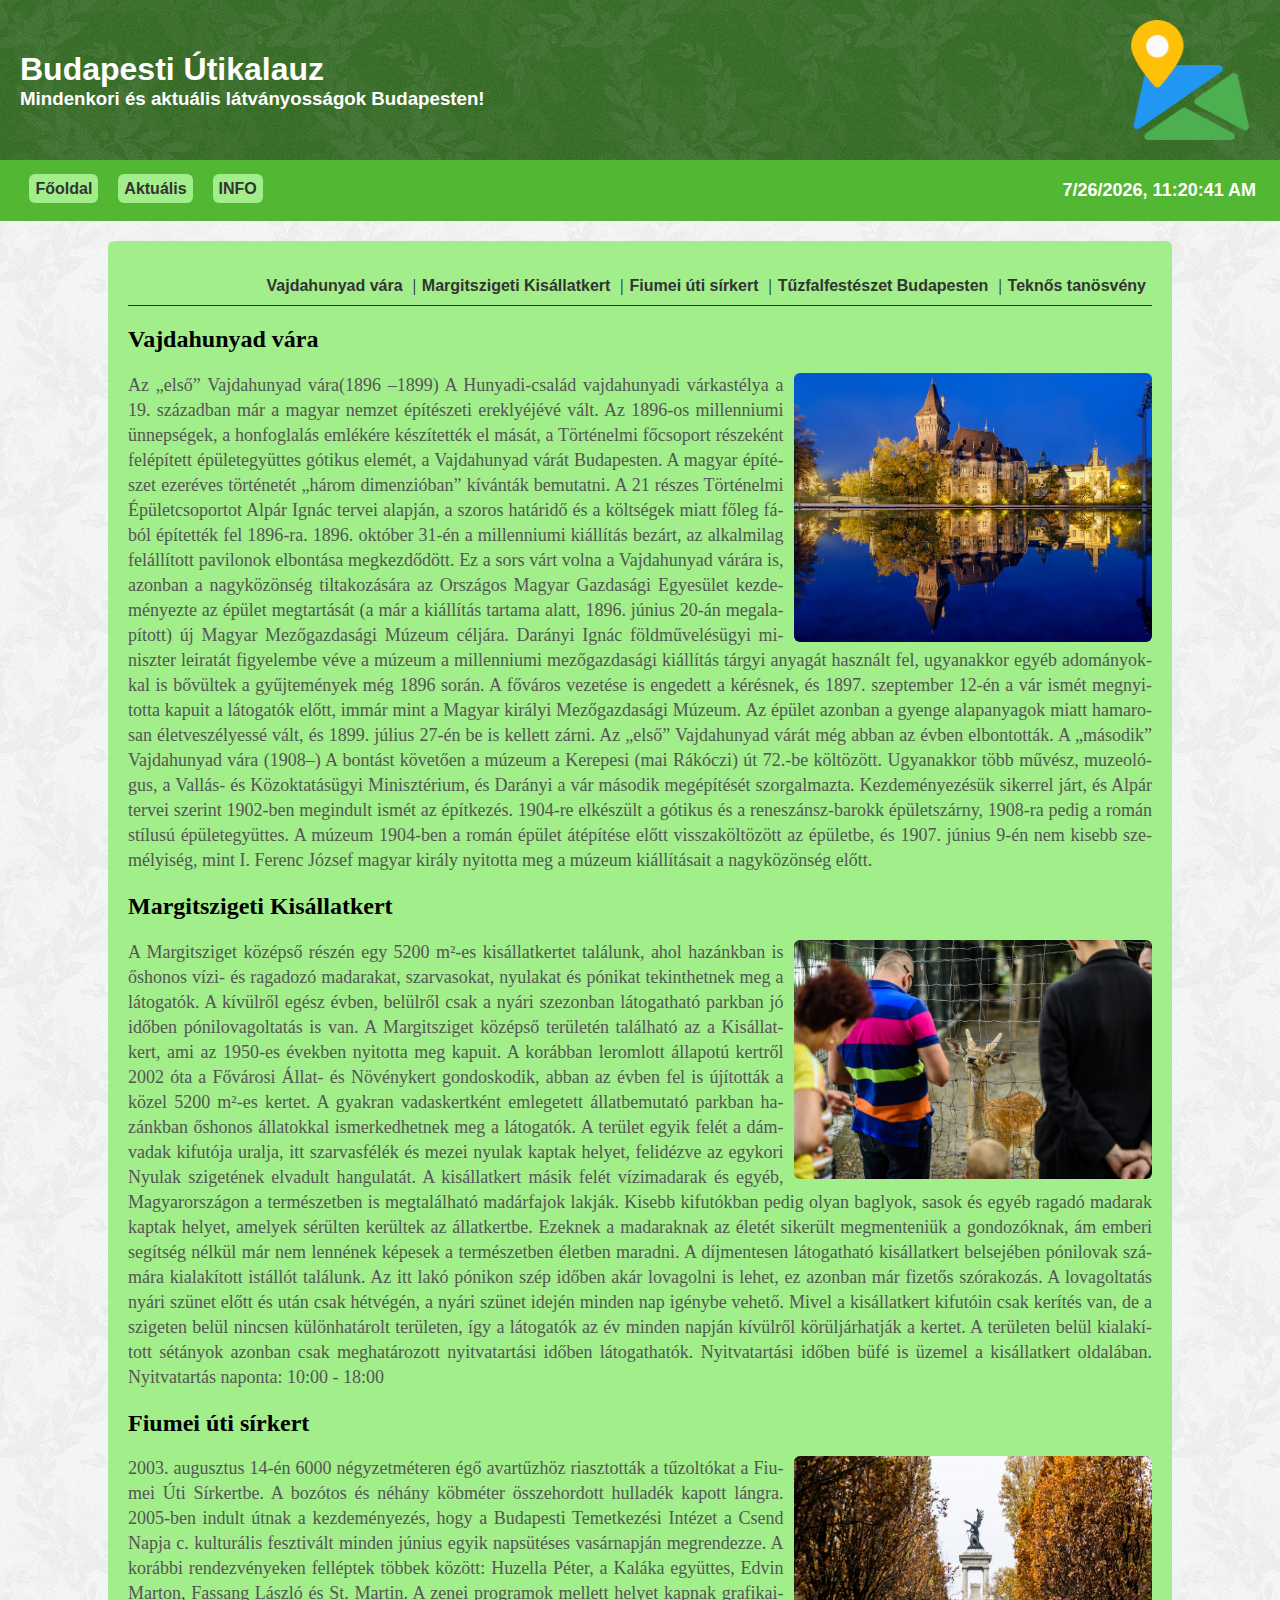
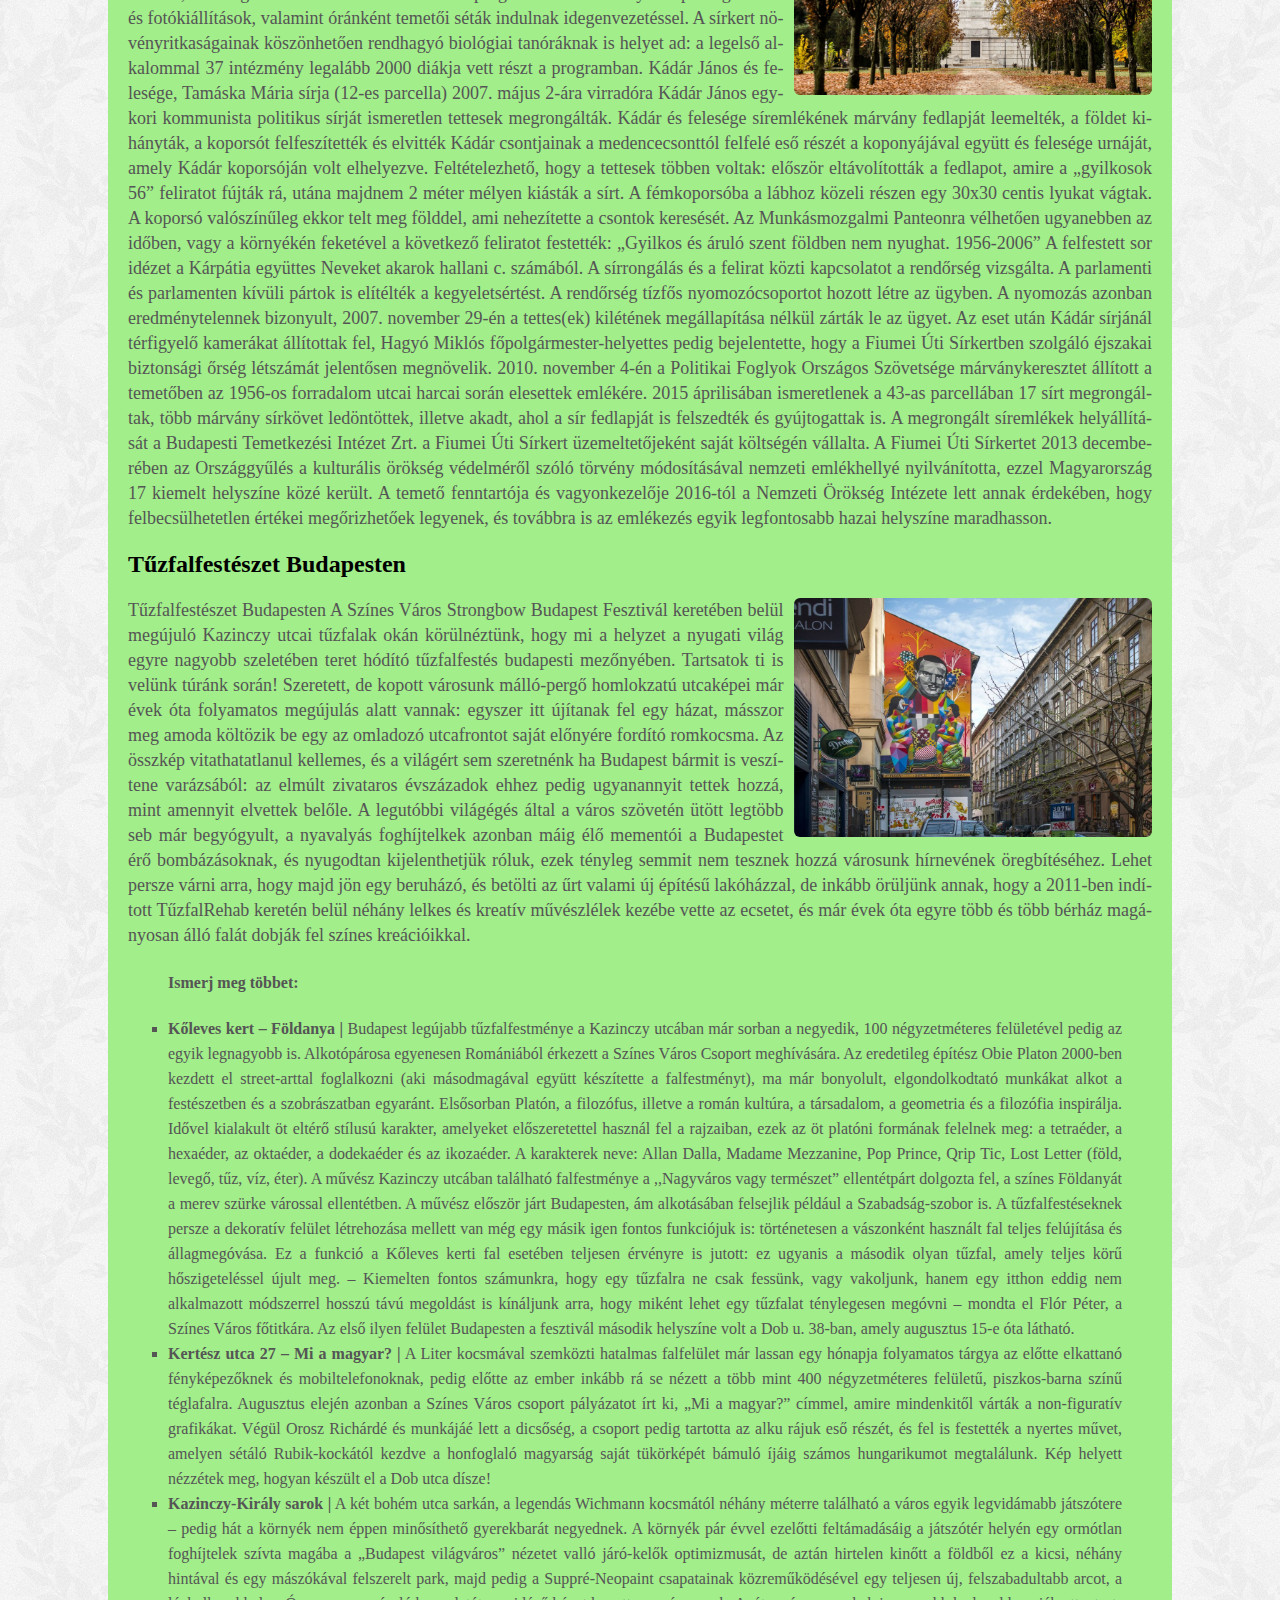
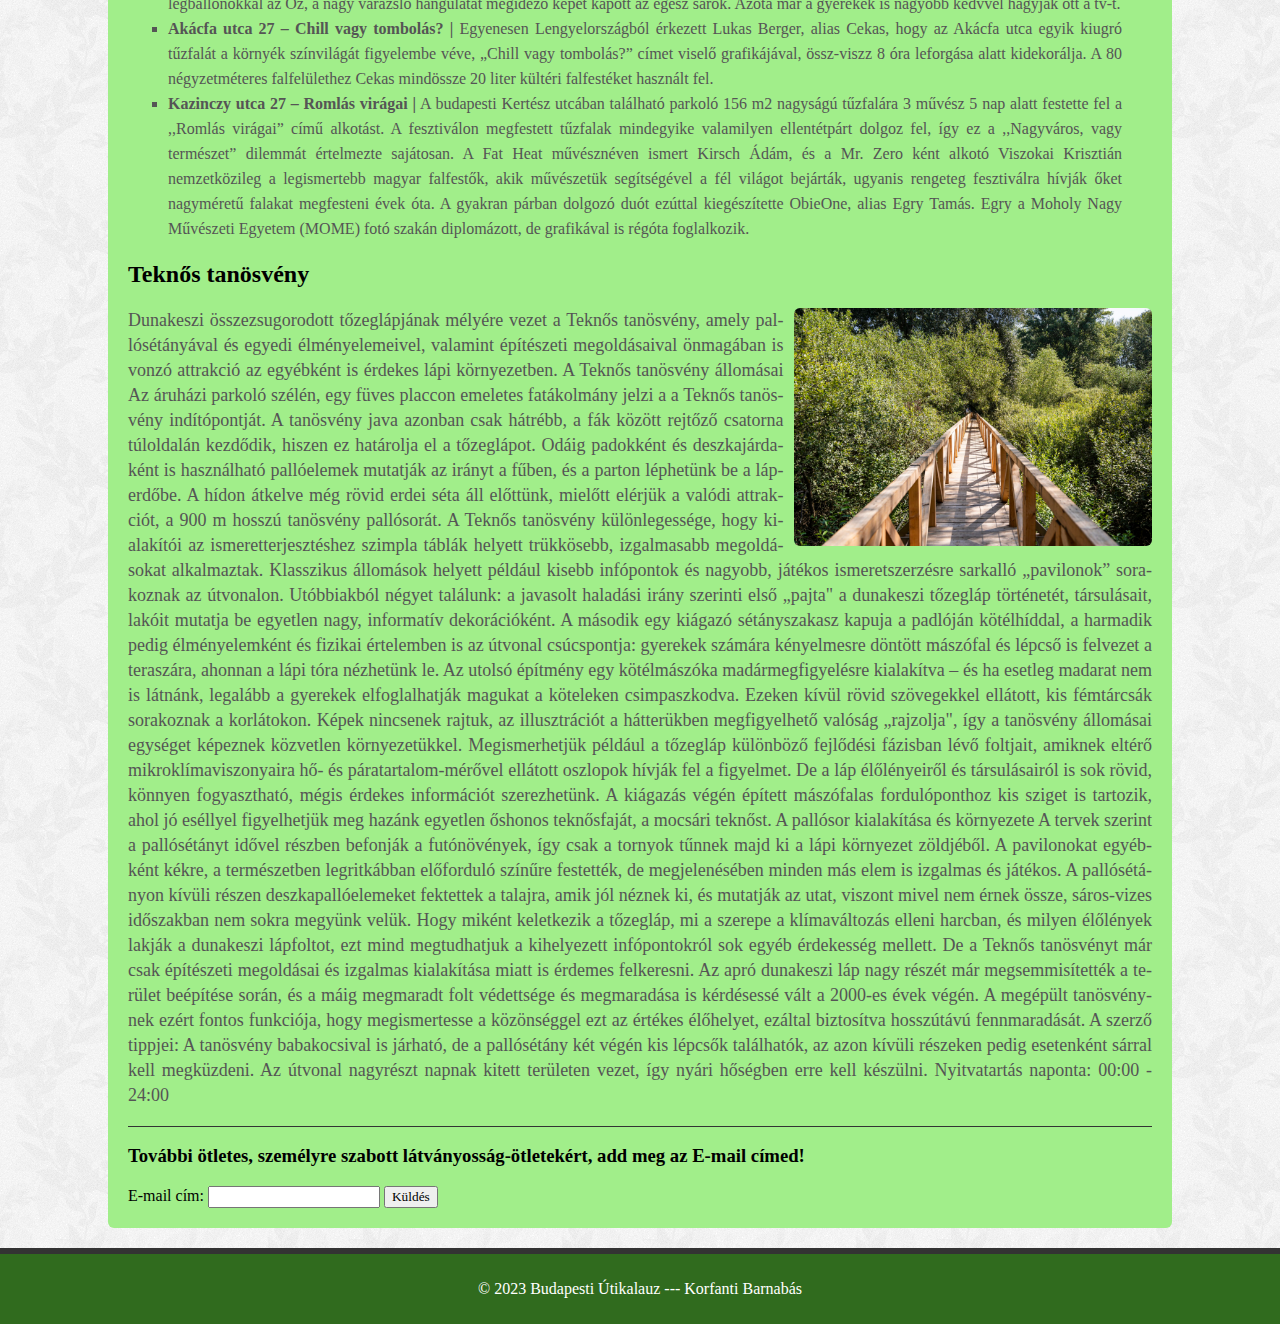
==== hf-korfanti-barnabas-10-09/index.html @ 5091316f "Hozzáadtam a második házifeladatom!" ====
<!DOCTYPE html>
<html lang="hu">
<head>
    <title>Budapesti Útikalauz</title>
    <link rel="stylesheet" href="css/style.css">
</head>
<body>
    <header>
        <div id="headerH">
        <h1>Budapesti Útikalauz</h1>
        <h3>Mindenkori és aktuális látványosságok Budapesten!</h3>
        </div>
        <img src="image/logo-fejlec.png" alt="Budapesti Útikalauz logója, egy térképen egy gombostű" width="auto"
            height="120px">
    </header>
    <nav>
        <ul>
            <li><a href="#">Főoldal</a></li>
            <li><a href="aloldalak/aktualis.html">Aktuális</a></li>
            <li><a href="aloldalak/info.html">INFO</a></li>
            <li id="datetime"></li>
            <script>
                function updateDateTime() {
                    var datetimeElement = document.getElementById("datetime");
                    var currentDate = new Date();
                    var dateTimeString = currentDate.toLocaleString();

                    datetimeElement.textContent = dateTimeString;
                }

                setInterval(updateDateTime, 1000);

                updateDateTime();
            </script>
        </ul>
    </nav>
    <main>
        <ul id="mainNav">
            <li><a href="#latvanyossag1">Vajdahunyad vára</a> | </li>
            <li><a href="#latvanyossag2">Margitszigeti Kisállatkert</a> | </li>
            <li><a href="#latvanyossag3">Fiumei úti sírkert</a> | </li>
            <li><a href="#latvanyossag4">Tűzfalfestészet Budapesten</a> | </li>
            <li><a href="#latvanyossag5">Teknős tanösvény</a></li>
        </ul>
        <div id="latvanyossag1">
            <h2>Vajdahunyad vára</h2>
            <img src="image/vajdahunyad.jpg" alt="Vajdahunyad vára képe">
            <div class="description">
                <p>Az „első” Vajdahunyad vára(1896 –1899)
                    A Hunyadi-család vajdahunyadi várkastélya a 19. században már a magyar nemzet építészeti ereklyéjévé
                    vált. Az 1896-os millenniumi ünnepségek, a honfoglalás emlékére készítették el mását, a
                    Történelmi főcsoport részeként felépített épületegyüttes gótikus elemét, a Vajdahunyad várát
                    Budapesten. A magyar építészet ezeréves történetét „három dimenzióban” kívánták bemutatni. A 21
                    részes Történelmi Épületcsoportot Alpár Ignác tervei alapján, a szoros határidő és a költségek miatt
                    főleg fából építették fel 1896-ra. 1896. október 31-én a millenniumi kiállítás bezárt, az alkalmilag
                    felállított pavilonok elbontása megkezdődött. Ez a sors várt volna a Vajdahunyad várára is, azonban
                    a nagyközönség tiltakozására az Országos Magyar Gazdasági Egyesület kezdeményezte az épület
                    megtartását (a már a kiállítás tartama alatt, 1896. június 20-án megalapított) új Magyar
                    Mezőgazdasági Múzeum céljára. Darányi Ignác földművelésügyi miniszter leiratát figyelembe véve a
                    múzeum a millenniumi mezőgazdasági kiállítás tárgyi anyagát használt fel, ugyanakkor egyéb
                    adományokkal is bővültek a gyűjtemények még 1896 során. A főváros vezetése is engedett a kérésnek,
                    és 1897. szeptember 12-én a vár ismét megnyitotta kapuit a látogatók előtt, immár mint a Magyar
                    királyi Mezőgazdasági Múzeum. Az épület azonban a gyenge alapanyagok miatt hamarosan életveszélyessé
                    vált, és 1899. július 27-én be is kellett zárni. Az „első” Vajdahunyad várát még abban az évben
                    elbontották.
                    A „második” Vajdahunyad vára (1908–)
                    A bontást követően a múzeum a Kerepesi (mai Rákóczi) út 72.-be költözött. Ugyanakkor több művész,
                    muzeológus, a Vallás- és Közoktatásügyi Minisztérium, és Darányi a vár második megépítését
                    szorgalmazta. Kezdeményezésük sikerrel járt, és Alpár tervei szerint 1902-ben megindult ismét az
                    építkezés. 1904-re elkészült a gótikus és a reneszánsz-barokk épületszárny, 1908-ra pedig a román
                    stílusú épületegyüttes. A múzeum 1904-ben a román épület átépítése előtt visszaköltözött az
                    épületbe, és 1907. június 9-én nem kisebb személyiség, mint I. Ferenc József magyar király nyitotta
                    meg a múzeum kiállításait a nagyközönség előtt.</p>
            </div>
        </div>
        <div id="latvanyossag2">
            <h2>Margitszigeti Kisállatkert</h2>
            <img src="image/mkisallatkert.jpg" alt="Margitszigeti Kisállatkert képe">
            <div class="description">
                <p>A Margitsziget középső részén egy 5200 m²-es kisállatkertet találunk, ahol hazánkban is őshonos vízi-
                    és ragadozó madarakat, szarvasokat, nyulakat és pónikat tekinthetnek meg a látogatók. A kívülről
                    egész évben, belülről csak a nyári szezonban látogatható parkban jó időben pónilovagoltatás is van.
                    A Margitsziget középső területén található az a Kisállatkert, ami az 1950-es években nyitotta meg
                    kapuit. A korábban leromlott állapotú kertről 2002 óta a Fővárosi Állat- és Növénykert gondoskodik,
                    abban az évben fel is újították a közel 5200 m²-es kertet.
                    A gyakran vadaskertként emlegetett állatbemutató parkban hazánkban őshonos állatokkal ismerkedhetnek
                    meg a látogatók. A terület egyik felét a dámvadak kifutója uralja, itt szarvasfélék és mezei nyulak
                    kaptak helyet, felidézve az egykori Nyulak szigetének elvadult hangulatát.
                    A kisállatkert másik felét vízimadarak és egyéb, Magyarországon a természetben is megtalálható
                    madárfajok lakják. Kisebb kifutókban pedig olyan baglyok, sasok és egyéb ragadó madarak kaptak
                    helyet, amelyek sérülten kerültek az állatkertbe. Ezeknek a madaraknak az életét sikerült
                    megmenteniük a gondozóknak, ám emberi segítség nélkül már nem lennének képesek a természetben
                    életben maradni.
                    A díjmentesen látogatható kisállatkert belsejében pónilovak számára kialakított istállót találunk.
                    Az itt lakó pónikon szép időben akár lovagolni is lehet, ez azonban már fizetős szórakozás. A
                    lovagoltatás nyári szünet előtt és után csak hétvégén, a nyári szünet idején minden nap igénybe
                    vehető.
                    Mivel a kisállatkert kifutóin csak kerítés van, de a szigeten belül nincsen különhatárolt területen,
                    így a látogatók az év minden napján kívülről körüljárhatják a kertet. A területen belül kialakított
                    sétányok azonban csak meghatározott nyitvatartási időben látogathatók. Nyitvatartási időben büfé is
                    üzemel a kisállatkert oldalában.
                    Nyitvatartás
                    naponta: 10:00 - 18:00</p>
            </div>
        </div>
        <div id="latvanyossag3">
            <h2>Fiumei úti sírkert</h2>
            <img src="image/fiumeisirkert.jpg" alt="Fiumei úti sírkert képe">
            <div class="description">
                <p>2003. augusztus 14-én 6000 négyzetméteren égő avartűzhöz riasztották a tűzoltókat a Fiumei Úti
                    Sírkertbe. A bozótos és néhány köbméter összehordott hulladék kapott lángra.
                    2005-ben indult útnak a kezdeményezés, hogy a Budapesti Temetkezési Intézet a Csend Napja c.
                    kulturális fesztivált minden június egyik napsütéses vasárnapján megrendezze. A korábbi
                    rendezvényeken felléptek többek között: Huzella Péter, a Kaláka együttes, Edvin Marton, Fassang
                    László és St. Martin. A zenei programok mellett helyet kapnak grafikai- és fotókiállítások, valamint
                    óránként temetői séták indulnak idegenvezetéssel.
                    A sírkert növényritkaságainak köszönhetően rendhagyó biológiai tanóráknak is helyet ad: a legelső
                    alkalommal 37 intézmény legalább 2000 diákja vett részt a programban.
                    Kádár János és felesége, Tamáska Mária sírja (12-es parcella)
                    2007. május 2-ára virradóra Kádár János egykori kommunista politikus sírját ismeretlen tettesek
                    megrongálták. Kádár és felesége síremlékének márvány fedlapját leemelték, a földet kihányták, a
                    koporsót felfeszítették és elvitték Kádár csontjainak a medencecsonttól felfelé eső részét a
                    koponyájával együtt és felesége urnáját, amely Kádár koporsóján volt elhelyezve. Feltételezhető,
                    hogy a tettesek többen voltak: először eltávolították a fedlapot, amire a „gyilkosok 56” feliratot
                    fújták rá, utána majdnem 2 méter mélyen kiásták a sírt. A fémkoporsóba a lábhoz közeli részen egy
                    30x30 centis lyukat vágtak. A koporsó valószínűleg ekkor telt meg földdel, ami nehezítette a csontok
                    keresését. Az Munkásmozgalmi Panteonra vélhetően ugyanebben az időben, vagy a környékén feketével a
                    következő feliratot festették: „Gyilkos és áruló szent földben nem nyughat. 1956-2006” A felfestett
                    sor idézet a Kárpátia együttes Neveket akarok hallani c. számából. A sírrongálás és a felirat közti
                    kapcsolatot a rendőrség vizsgálta. A parlamenti és parlamenten kívüli pártok is elítélték a
                    kegyeletsértést. A rendőrség tízfős nyomozócsoportot hozott létre az ügyben. A
                    nyomozás azonban eredménytelennek bizonyult, 2007. november 29-én a tettes(ek) kilétének
                    megállapítása nélkül zárták le az ügyet. Az eset után Kádár sírjánál térfigyelő kamerákat
                    állítottak fel, Hagyó Miklós főpolgármester-helyettes pedig bejelentette, hogy a Fiumei Úti
                    Sírkertben szolgáló éjszakai biztonsági őrség létszámát jelentősen megnövelik.
                    2010. november 4-én a Politikai Foglyok Országos Szövetsége márványkeresztet állított a temetőben az
                    1956-os forradalom utcai harcai során elesettek emlékére.
                    2015 áprilisában ismeretlenek a 43-as parcellában 17 sírt megrongáltak, több márvány sírkövet
                    ledöntöttek, illetve akadt, ahol a sír fedlapját is felszedték és gyújtogattak is. A megrongált
                    síremlékek helyállítását a Budapesti Temetkezési Intézet Zrt. a Fiumei Úti Sírkert üzemeltetőjeként
                    saját költségén vállalta.
                    A Fiumei Úti Sírkertet 2013 decemberében az Országgyűlés a kulturális örökség védelméről szóló
                    törvény módosításával nemzeti emlékhellyé nyilvánította, ezzel Magyarország 17 kiemelt helyszíne
                    közé került. A temető fenntartója és vagyonkezelője 2016-tól a Nemzeti Örökség Intézete lett annak
                    érdekében, hogy felbecsülhetetlen értékei megőrizhetőek legyenek, és továbbra is az emlékezés
                    egyik legfontosabb hazai helyszíne maradhasson.</p>
            </div>
        </div>
        <div id="latvanyossag4">
            <h2>Tűzfalfestészet Budapesten</h2>
            <img src="image/tuzfalfestmeny.jpg" alt="Tűzfalfestészet Budapesten, egy kép a sok közül">
            <div class="description">
                <p>Tűzfalfestészet Budapesten
                    A Színes Város Strongbow Budapest Fesztivál keretében belül megújuló Kazinczy utcai tűzfalak okán
                    körülnéztünk, hogy mi a helyzet a nyugati világ egyre nagyobb szeletében teret hódító tűzfalfestés
                    budapesti mezőnyében. Tartsatok ti is velünk túránk során!
                    Szeretett, de kopott városunk málló-pergő homlokzatú utcaképei már évek óta folyamatos megújulás
                    alatt vannak: egyszer itt újítanak fel egy házat, másszor meg amoda költözik be egy az omladozó
                    utcafrontot saját előnyére fordító romkocsma. Az összkép vitathatatlanul kellemes, és a világért sem
                    szeretnénk ha Budapest bármit is veszítene varázsából: az elmúlt zivataros évszázadok ehhez pedig
                    ugyanannyit tettek hozzá, mint amennyit elvettek belőle. A legutóbbi világégés által a város
                    szövetén ütött legtöbb seb már begyógyult, a nyavalyás foghíjtelkek azonban máig élő mementói a
                    Budapestet érő bombázásoknak, és nyugodtan kijelenthetjük róluk, ezek tényleg semmit nem tesznek
                    hozzá városunk hírnevének öregbítéséhez. Lehet persze várni arra, hogy majd jön egy beruházó, és
                    betölti az űrt valami új építésű lakóházzal, de inkább örüljünk annak, hogy a 2011-ben indított
                    TűzfalRehab keretén belül néhány lelkes és kreatív művészlélek kezébe vette az ecsetet, és már évek
                    óta egyre több és több bérház magányosan álló falát dobják fel színes kreációikkal.</p>
                <ul type="square">
                    <h4>Ismerj meg többet:</h4>
                    <li><strong>Kőleves kert – Földanya |</strong>
                        Budapest legújabb tűzfalfestménye a Kazinczy utcában már sorban a negyedik, 100 négyzetméteres
                        felületével pedig az egyik legnagyobb is. Alkotópárosa egyenesen Romániából érkezett a Színes
                        Város Csoport meghívására. Az eredetileg építész Obie Platon 2000-ben kezdett el street-arttal
                        foglalkozni (aki másodmagával együtt készítette a falfestményt), ma már bonyolult,
                        elgondolkodtató munkákat alkot a festészetben és a szobrászatban egyaránt. Elsősorban Platón, a
                        filozófus, illetve a román kultúra, a társadalom, a geometria és a filozófia inspirálja. Idővel
                        kialakult öt eltérő stílusú karakter, amelyeket előszeretettel használ fel a rajzaiban, ezek az
                        öt platóni formának felelnek meg: a tetraéder, a hexaéder, az oktaéder, a dodekaéder és az
                        ikozaéder. A karakterek neve: Allan Dalla, Madame Mezzanine, Pop Prince, Qrip Tic, Lost Letter
                        (föld, levegő, tűz, víz, éter).
                        A művész Kazinczy utcában található falfestménye a ,,Nagyváros vagy természet” ellentétpárt
                        dolgozta fel, a színes Földanyát a merev szürke várossal ellentétben. A művész először járt
                        Budapesten, ám alkotásában felsejlik például a Szabadság-szobor is.
                        A tűzfalfestéseknek persze a dekoratív felület létrehozása mellett van még egy másik igen fontos
                        funkciójuk is: történetesen a vászonként használt fal teljes felújítása és állagmegóvása. Ez a
                        funkció a Kőleves kerti fal esetében teljesen érvényre is jutott: ez ugyanis a második olyan
                        tűzfal, amely teljes körű hőszigeteléssel újult meg. – Kiemelten fontos számunkra, hogy egy
                        tűzfalra ne csak fessünk, vagy vakoljunk, hanem egy itthon eddig nem alkalmazott módszerrel
                        hosszú távú megoldást is kínáljunk arra, hogy miként lehet egy tűzfalat ténylegesen megóvni –
                        mondta el Flór Péter, a Színes Város főtitkára. Az első ilyen felület Budapesten a fesztivál
                        második helyszíne volt a Dob u. 38-ban, amely augusztus 15-e óta látható.</li>
                    <li><strong>Kertész utca 27 – Mi a magyar? |</strong>
                        A Liter kocsmával szemközti hatalmas falfelület már lassan egy hónapja folyamatos tárgya az
                        előtte elkattanó fényképezőknek és mobiltelefonoknak, pedig előtte az ember inkább rá se nézett
                        a több mint 400 négyzetméteres felületű, piszkos-barna színű téglafalra. Augusztus elején
                        azonban a Színes Város csoport pályázatot írt ki, „Mi a magyar?” címmel, amire mindenkitől
                        várták a non-figuratív grafikákat. Végül Orosz Richárdé és munkájáé lett a dicsőség, a csoport
                        pedig tartotta az alku rájuk eső részét, és fel is festették a nyertes művet, amelyen sétáló
                        Rubik-kockától kezdve a honfoglaló magyarság saját tükörképét bámuló íjáig számos hungarikumot
                        megtalálunk. Kép helyett nézzétek meg, hogyan készült el a Dob utca dísze!</li>
                    <li><strong>Kazinczy-Király sarok |</strong>
                        A két bohém utca sarkán, a legendás Wichmann kocsmától néhány méterre található a város egyik
                        legvidámabb játszótere – pedig hát a környék nem éppen minősíthető gyerekbarát negyednek. A
                        környék pár évvel ezelőtti feltámadásáig a játszótér helyén egy ormótlan foghíjtelek szívta
                        magába a „Budapest világváros” nézetet valló járó-kelők optimizmusát, de aztán hirtelen kinőtt a
                        földből ez a kicsi, néhány hintával és egy mászókával felszerelt park, majd pedig a
                        Suppré-Neopaint csapatainak közreműködésével egy teljesen új, felszabadultabb arcot, a
                        légballonokkal az Óz, a nagy varázsló hangulatát megidéző képet kapott az egész sarok. Azóta már
                        a gyerekek is nagyobb kedvvel hagyják ott a tv-t.</li>
                    <li><strong>Akácfa utca 27 – Chill vagy tombolás? |</strong>
                        Egyenesen Lengyelországból érkezett Lukas Berger, alias Cekas, hogy az Akácfa utca egyik kiugró
                        tűzfalát a környék színvilágát figyelembe véve, „Chill vagy tombolás?” címet viselő
                        grafikájával, össz-viszz 8 óra leforgása alatt kidekorálja. A 80 négyzetméteres falfelülethez
                        Cekas mindössze 20 liter kültéri falfestéket használt fel.</li>
                    <li><strong>Kazinczy utca 27 – Romlás virágai |</strong>
                        A budapesti Kertész utcában található parkoló 156 m2 nagyságú tűzfalára 3 művész 5 nap alatt
                        festette fel a ,,Romlás virágai” című alkotást. A fesztiválon megfestett tűzfalak mindegyike
                        valamilyen ellentétpárt dolgoz fel, így ez a ,,Nagyváros, vagy természet” dilemmát értelmezte
                        sajátosan. A Fat Heat művésznéven ismert Kirsch Ádám, és a Mr. Zero ként alkotó Viszokai
                        Krisztián nemzetközileg a legismertebb magyar falfestők, akik művészetük segítségével a fél
                        világot bejárták, ugyanis rengeteg fesztiválra hívják őket nagyméretű falakat megfesteni évek
                        óta. A gyakran párban dolgozó duót ezúttal kiegészítette ObieOne, alias Egry Tamás. Egry a
                        Moholy Nagy Művészeti Egyetem (MOME) fotó szakán diplomázott, de grafikával is régóta
                        foglalkozik.</li>
                </ul>
            </div>
        </div>
        <div id="latvanyossag5">
            <h2>Teknős tanösvény</h2>
            <img src="image/teknososveny.jpg" alt="Teknős tanösvény képe">
            <div class="description" id="descriptionUtso">
                <p>Dunakeszi összezsugorodott tőzeglápjának mélyére vezet a Teknős tanösvény, amely pallósétányával és
                    egyedi élményelemeivel, valamint építészeti megoldásaival önmagában is vonzó attrakció az egyébként
                    is érdekes lápi környezetben.
                    A Teknős tanösvény állomásai
                    Az áruházi parkoló szélén, egy füves placcon emeletes fatákolmány jelzi a a Teknős tanösvény
                    indítópontját. A tanösvény java azonban csak hátrébb, a fák között rejtőző csatorna túloldalán
                    kezdődik, hiszen ez határolja el a tőzeglápot. Odáig padokként és deszkajárdaként is használható
                    pallóelemek mutatják az irányt a fűben, és a parton léphetünk be a láperdőbe.
                    A hídon átkelve még rövid erdei séta áll előttünk, mielőtt elérjük a valódi attrakciót, a 900 m
                    hosszú tanösvény pallósorát. A Teknős tanösvény különlegessége, hogy kialakítói az
                    ismeretterjesztéshez szimpla táblák helyett trükkösebb, izgalmasabb megoldásokat alkalmaztak.
                    Klasszikus állomások helyett például kisebb infópontok és nagyobb, játékos ismeretszerzésre sarkalló
                    „pavilonok” sorakoznak az útvonalon. Utóbbiakból négyet találunk: a javasolt haladási irány szerinti
                    első „pajta" a dunakeszi tőzegláp történetét, társulásait, lakóit mutatja be egyetlen nagy,
                    informatív dekorációként. A második egy kiágazó sétányszakasz kapuja a padlóján kötélhíddal, a
                    harmadik pedig élményelemként és fizikai értelemben is az útvonal csúcspontja: gyerekek számára
                    kényelmesre döntött mászófal és lépcső is felvezet a teraszára, ahonnan a lápi tóra nézhetünk le. Az
                    utolsó építmény egy kötélmászóka madármegfigyelésre kialakítva – és ha esetleg madarat nem is
                    látnánk, legalább a gyerekek elfoglalhatják magukat a köteleken csimpaszkodva.
                    Ezeken kívül rövid szövegekkel ellátott, kis fémtárcsák sorakoznak a korlátokon. Képek nincsenek
                    rajtuk, az illusztrációt a hátterükben megfigyelhető valóság „rajzolja", így a tanösvény állomásai
                    egységet képeznek közvetlen környezetükkel. Megismerhetjük például a tőzegláp különböző fejlődési
                    fázisban lévő foltjait, amiknek eltérő mikroklímaviszonyaira hő- és páratartalom-mérővel ellátott
                    oszlopok hívják fel a figyelmet. De a láp élőlényeiről és társulásairól is sok rövid, könnyen
                    fogyasztható, mégis érdekes információt szerezhetünk. A kiágazás végén épített mászófalas
                    fordulóponthoz kis sziget is tartozik, ahol jó eséllyel figyelhetjük meg hazánk egyetlen őshonos
                    teknősfaját, a mocsári teknőst.
                    A pallósor kialakítása és környezete
                    A tervek szerint a pallósétányt idővel részben befonják a futónövények, így csak a tornyok tűnnek
                    majd ki a lápi környezet zöldjéből. A pavilonokat egyébként kékre, a természetben legritkábban
                    előforduló színűre festették, de megjelenésében minden más elem is izgalmas és játékos. A
                    pallósétányon kívüli részen deszkapallóelemeket fektettek a talajra, amik jól néznek ki, és mutatják
                    az utat, viszont mivel nem érnek össze, sáros-vizes időszakban nem sokra megyünk velük.
                    Hogy miként keletkezik a tőzegláp, mi a szerepe a klímaváltozás elleni harcban, és milyen élőlények
                    lakják a dunakeszi lápfoltot, ezt mind megtudhatjuk a kihelyezett infópontokról sok egyéb érdekesség
                    mellett. De a Teknős tanösvényt már csak építészeti megoldásai és izgalmas kialakítása miatt is
                    érdemes felkeresni.
                    Az apró dunakeszi láp nagy részét már megsemmisítették a terület beépítése során, és a máig
                    megmaradt folt védettsége és megmaradása is kérdésessé vált a 2000-es évek végén. A megépült
                    tanösvénynek ezért fontos funkciója, hogy megismertesse a közönséggel ezt az értékes élőhelyet,
                    ezáltal biztosítva hosszútávú fennmaradását.
                    A szerző tippjei:
                    A tanösvény babakocsival is járható, de a pallósétány két végén kis lépcsők találhatók, az azon
                    kívüli részeken pedig esetenként sárral kell megküzdeni.
                    Az útvonal nagyrészt napnak kitett területen vezet, így nyári hőségben erre kell készülni.
                    Nyitvatartás
                    naponta: 00:00 - 24:00</p>
            </div>
        </div>
        <div>
        <h3>További ötletes, személyre szabott látványosság-ötletekért, add meg az E-mail címed!</h3>
        <form action="">
            <label for="email">E-mail cím:</label>
            <input type="email" name="eMail" id="email" required>
            <input type="submit" value="Küldés">
        </form>
        </div>
    </main>
    <footer>
        <p>&copy; 2023 Budapesti Útikalauz --- Korfanti Barnabás</p>
    </footer>
</body>
</html>
---- hf-korfanti-barnabas-10-09/css/style.css ----
* {
    font-family: 'Times New Roman', Times, serif;
}
body {
    font-family: Arial, sans-serif;
    margin: 0;
    padding: 0;
    background-color: #ffffff;
    background-image: url(../image/hatter.png);
}
header {
    background-color: #306B1E;
    color: #fff;
    padding: 20px;
    margin-bottom: 0%;
    background-image: url(../image/hatter.png);
    display: flex;
    justify-content: space-between;
    align-items: center;
}
header img {
    margin-right: 10px;
}
header h1, header h3 {
    text-align: justify;
    color: #fff;
    font-family: Arial, Helvetica, sans-serif;
    margin: 0;
}
nav {
    overflow: auto;
    background-color: #52B833;
    padding: 4px;
}
nav ul {
    list-style-type: none;
    padding: 0;
    margin-left: 2%;
    display: flex;
    justify-content: flex-end;
}
nav ul li {
    margin-right: 20px;
    padding: 0%;
}
nav ul li a {
    font-weight: 600;
    font-family: Arial, Helvetica, sans-serif;
    text-decoration: none;
    color: #333;
    width: 100%;
    border-radius: 6px;
    padding: 6px;
    background-color: #A1EE8A
}
nav ul li a:hover {
    color: #fff;
    background-color: #52B833;
}
nav ul li#datetime {
    color: #fff;
    font-weight: 600;
    font-family: Arial, Helvetica, sans-serif;
    font-size: 18px;
    margin-left: auto;
}
main div.aktualisH, main p.aktualisP {
    text-align: center;
}
main img.aktualisIMG {
    float: unset;
}
main {
    overflow: auto;
    width: 80%;
    margin: 20px auto;
    padding: 20px;
    background-color: #A1EE8A;
    border-radius: 6px;
}
main ul#mainNav {
    list-style-type: none;
    padding: 0px 0px 10px 0px;
    margin: 16px 0px 16px 0px;
    display: flex;
    justify-content: flex-end;
    border-bottom: 1px solid #333;
}
main ul#mainNav li a {
    font-weight: 600;
    font-family: Arial, Helvetica, sans-serif;
    text-decoration: none;
    color: #333;
    width: 100%;
    padding: 6px;
}
main div.description ul {
    font-size: 16px;
    color: #555;
    text-align: justify;
    margin-right: 30px;
    line-height: 25px;
}
main img {
    float: right;
    width: 35%;
    margin-left: 10px;
    border-radius: 6px;
}
main p {
    color: #555;
    text-align: justify;
    hyphens: auto;
    font-size: 18px;
    line-height: 25px;
}
main p::after {
    content:"";
    clear: both;
    display: table;
}
div.description#descriptionUtso {
    border-bottom: 1px solid #333;
}
div.infoLeiras p#infoUtsoP {
    margin-bottom: 100px;
}
div.infoFormok {
    text-align: center;
}
div.infoFormok p {
    text-align: center;
}
div#placeholder {
    margin-bottom: 25px;
}
footer {
    text-align: center;
    padding: 10px;
    background-color: #306B1E;
    border-top: 6px solid #333;
    color: #fff;
}
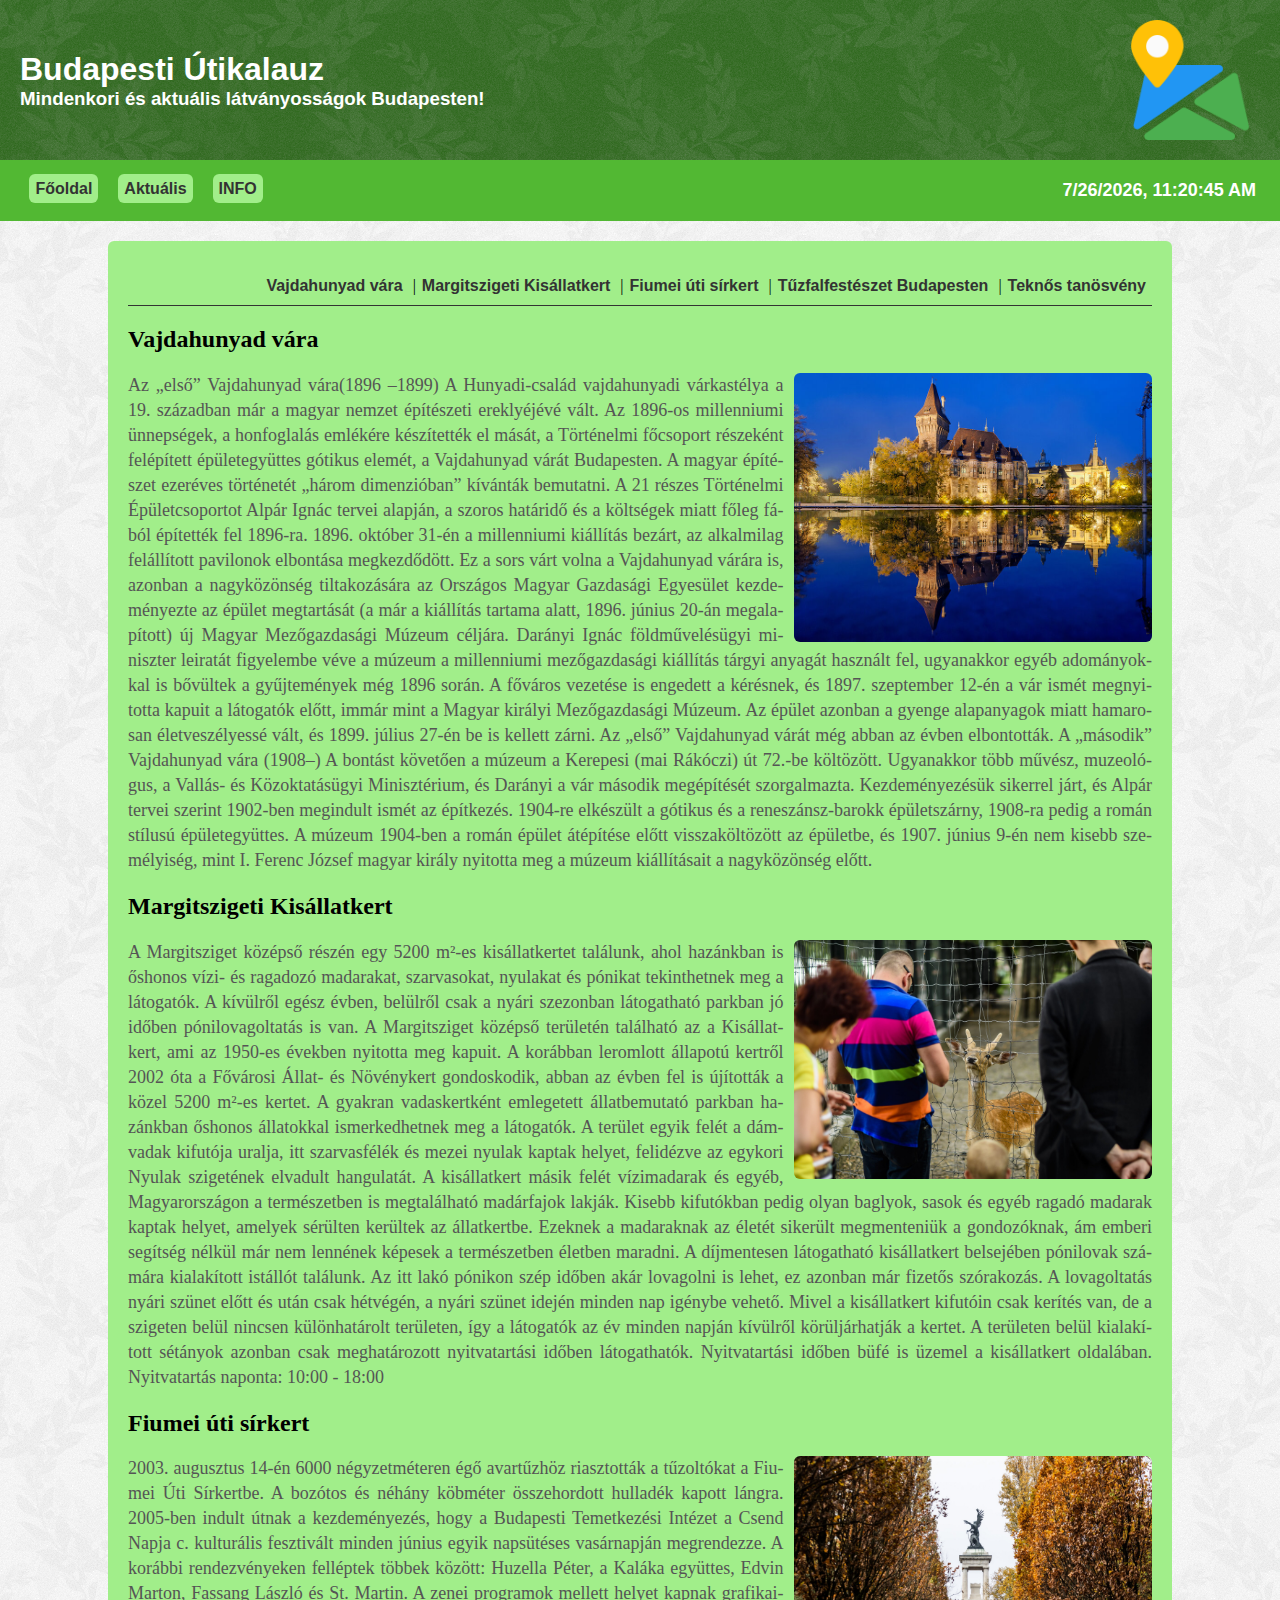
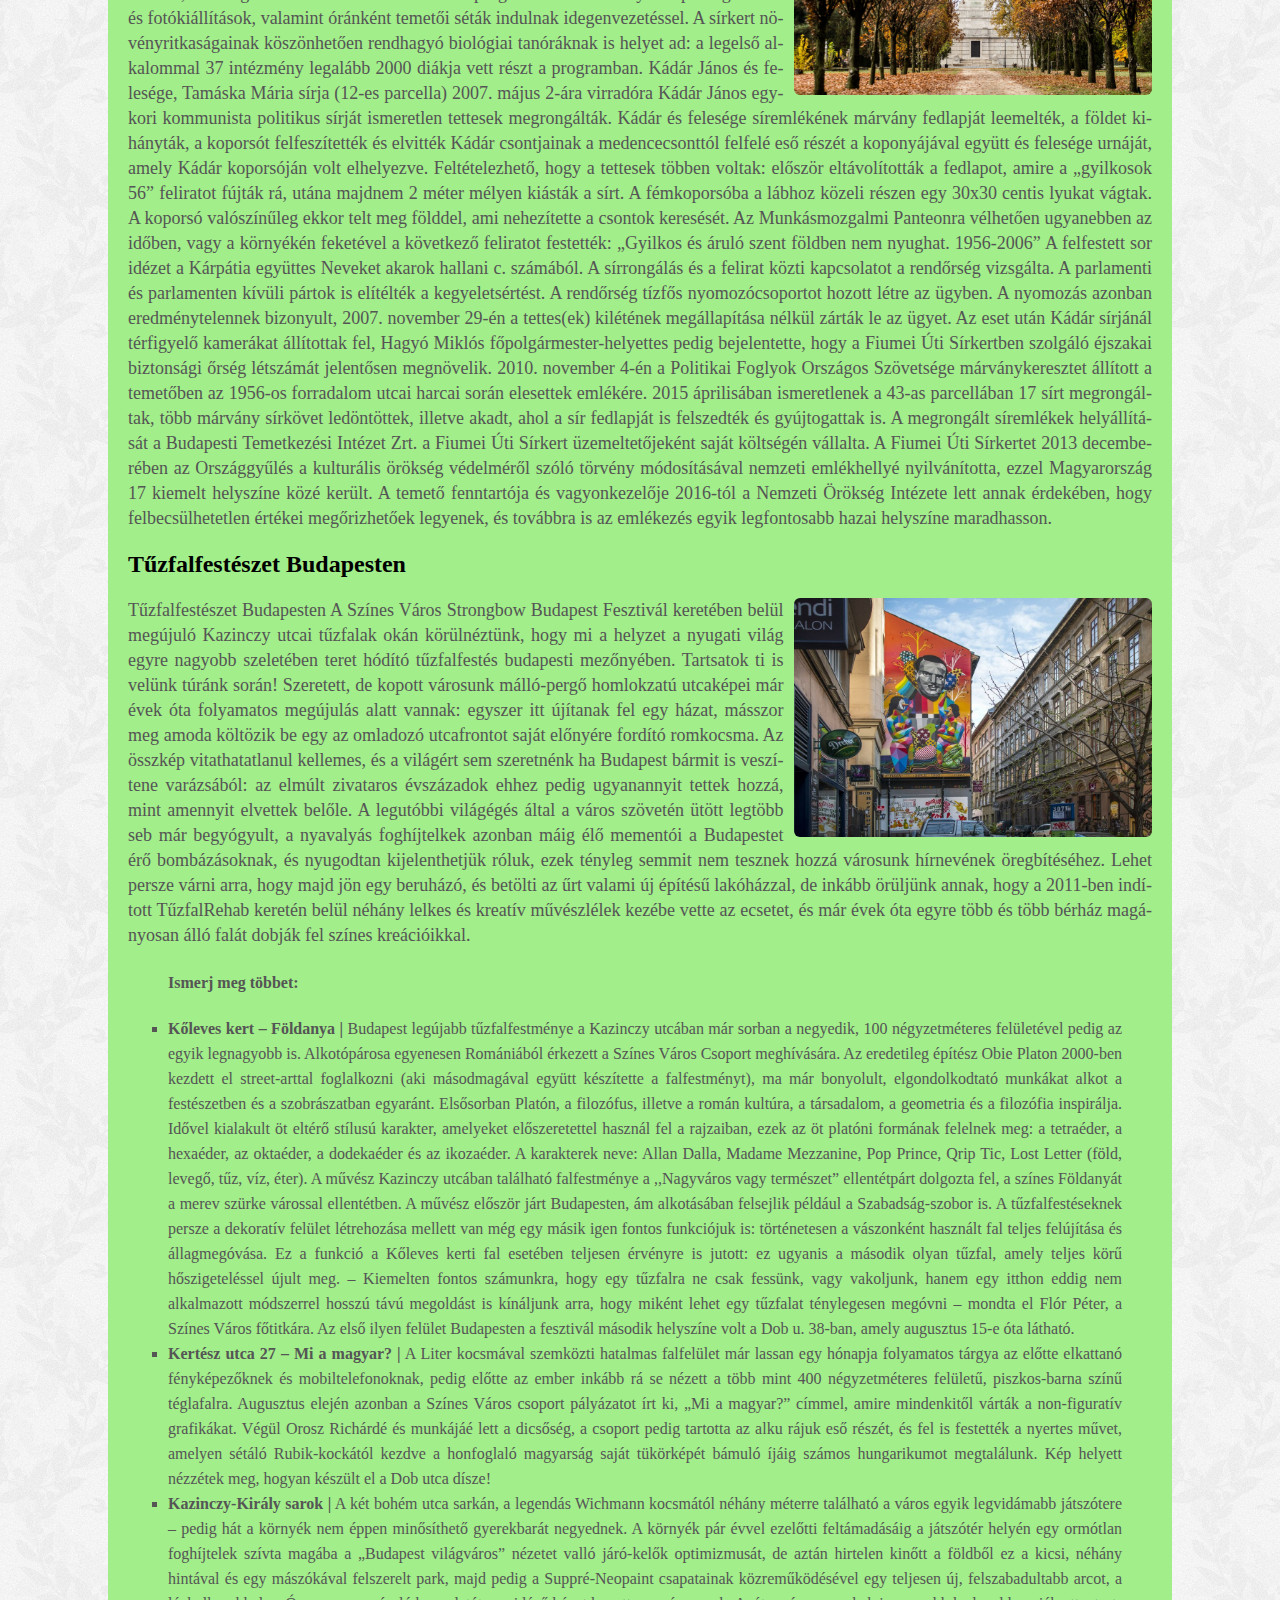
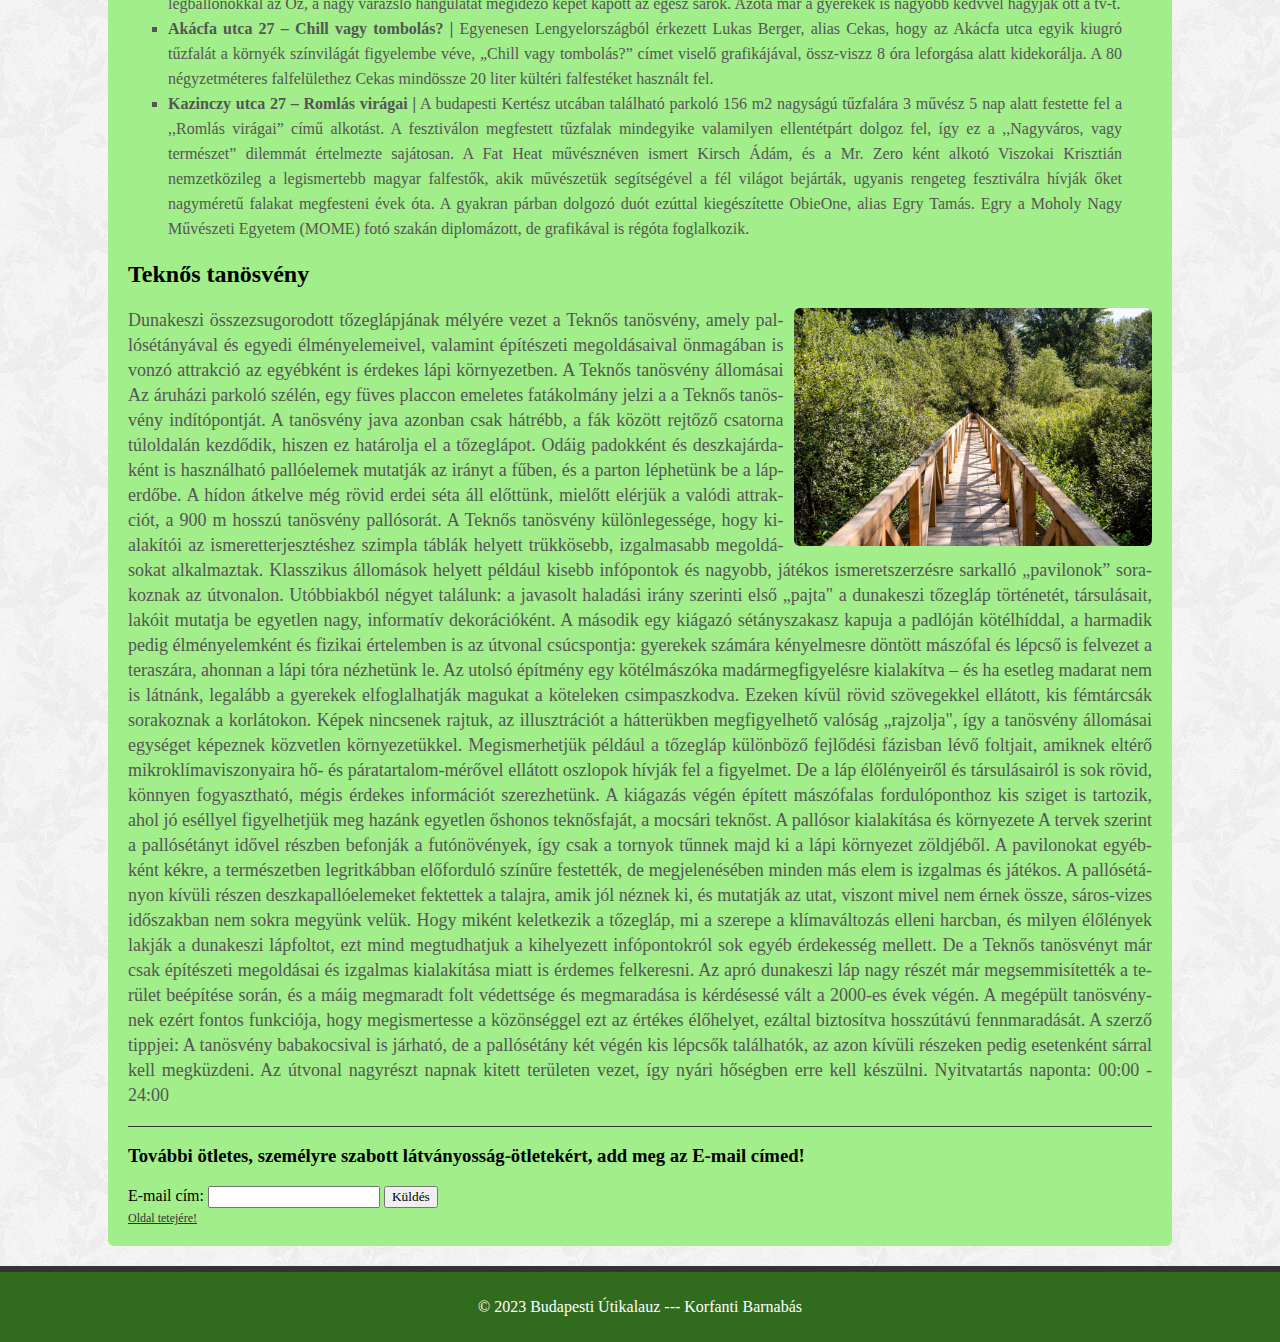
==== commit 7c04c944: "Oldal tetejére hozzáadva!" ====
--- a/hf-korfanti-barnabas-10-09/index.html
+++ b/hf-korfanti-barnabas-10-09/index.html
@@ -286,6 +286,7 @@
             <input type="submit" value="Küldés">
         </form>
         </div>
+        <a href="#top" style="color: #333; font-size: 12px; text-align: center;">Oldal tetejére!</a>
     </main>
     <footer>
         <p>&copy; 2023 Budapesti Útikalauz --- Korfanti Barnabás</p>
--- a/hf-korfanti-barnabas-10-09/css/style.css
+++ b/hf-korfanti-barnabas-10-09/css/style.css
@@ -1,5 +1,8 @@
 * {
     font-family: 'Times New Roman', Times, serif;
+}
+html {
+    scroll-behavior: smooth;
 }
 body {
     font-family: Arial, sans-serif;
